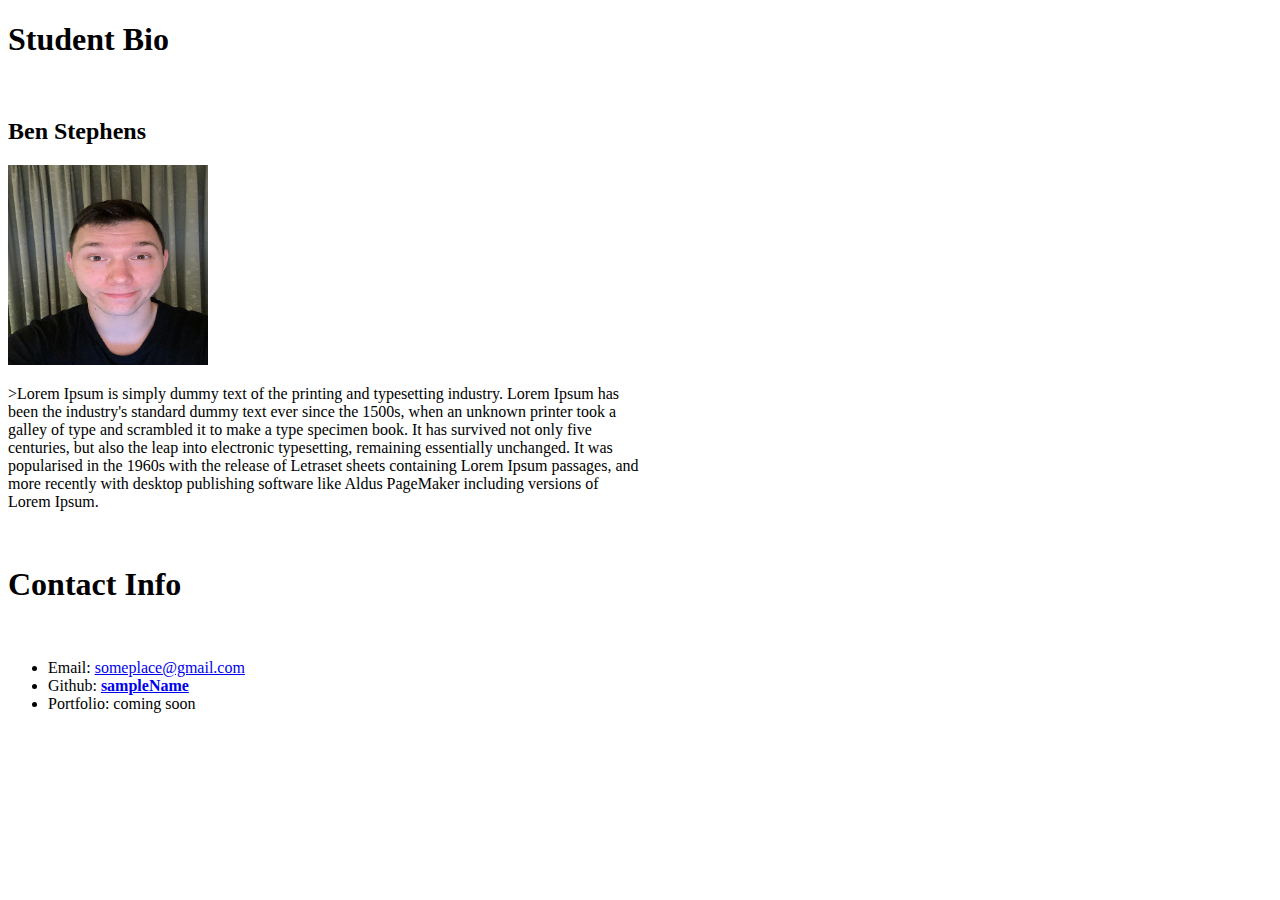
==== portfolio.html @ 0b7d2740 "commiting the updated portfolio page filled with information" ====
<!DOCTYPE html>
<html lang="en">
<head>
    <meta charset="UTF-8">
    <meta name="viewport" content="width=device-width, initial-scale=1.0">
    <title>Student Bio</title>
</head>
<body>
    <h1>Student Bio</h1>
    <br>

    <h2>Ben Stephens</h2>

    <img src="Images/ben.jpg" alt="Portfolio Image" height="200px" width="200px">


    

        <p style="width:50%">
        >Lorem Ipsum is simply dummy text of the printing and typesetting industry. Lorem Ipsum has been the industry's standard dummy
        text ever since the 1500s, when an unknown printer took a galley of type and scrambled it to make a type specimen book. It has
        survived not only five centuries, but also the leap into electronic typesetting, remaining essentially unchanged. It was 
        popularised in the 1960s with the release of Letraset sheets containing Lorem Ipsum passages, and more recently with desktop
        publishing software like Aldus PageMaker including versions of Lorem Ipsum.
      </p>

    <br>

    <h1>Contact Info</h1>

    <br>
    <ul>
        <li>Email: <a href="http://google.com" target="_blank">someplace@gmail.com</a></li>
        <li>Github: <a href="http://Youtube.com"><strong>sampleName</strong></a></li>
        <li>Portfolio: <a href""> coming soon </a></li>
    </ul>
</body>
</html>
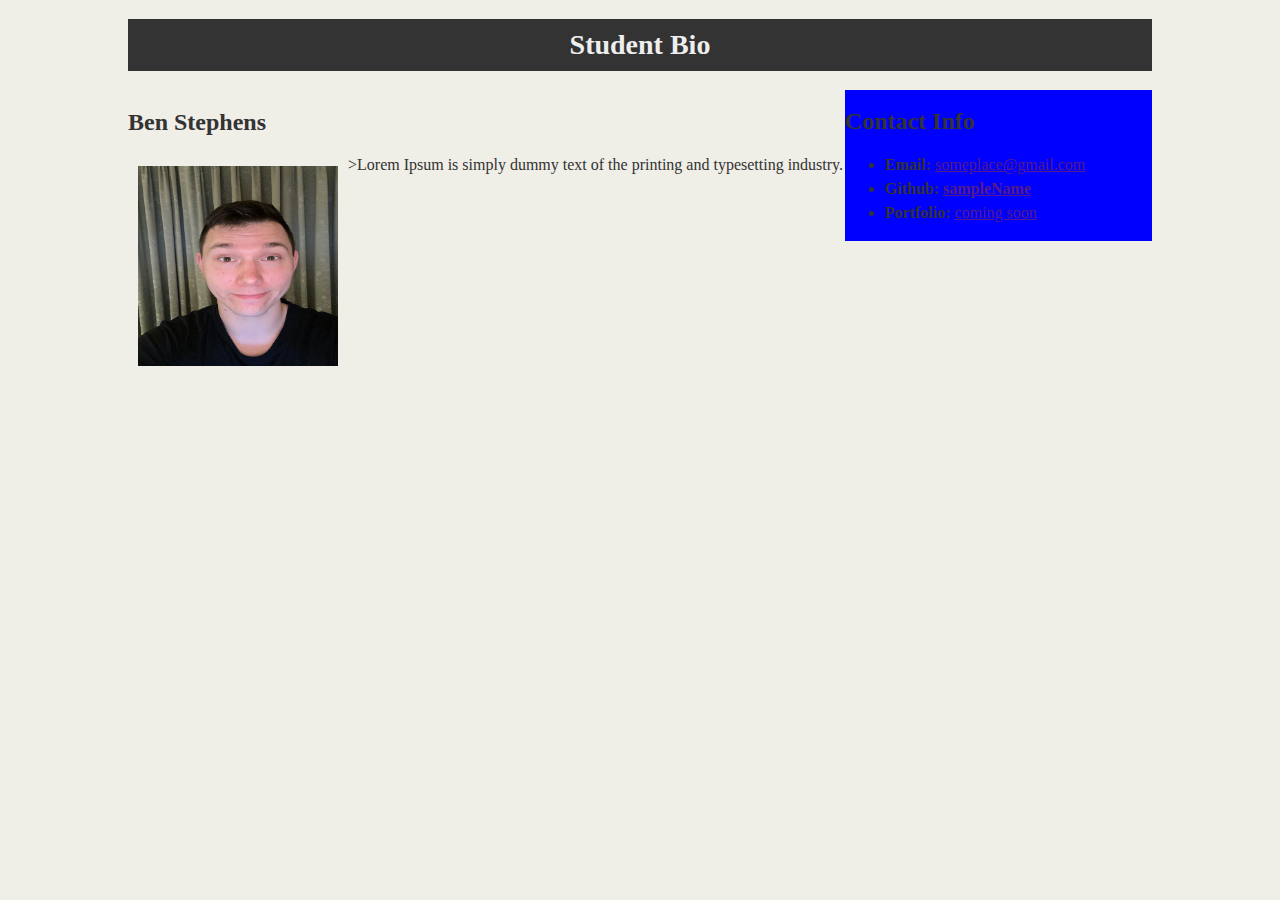
==== commit bb137b2a: "staging changes" ====
--- a/portfolio.html
+++ b/portfolio.html
@@ -1,38 +1,58 @@
 <!DOCTYPE html>
 <html lang="en">
+
 <head>
     <meta charset="UTF-8">
     <meta name="viewport" content="width=device-width, initial-scale=1.0">
     <title>Student Bio</title>
+
+    <!-- Link to your external CSS -->
+    <link rel="stylesheet" type="text/css" href="css/style.css">
+ 
 </head>
+
 <body>
-    <h1>Student Bio</h1>
-    <br>
 
-    <h2>Ben Stephens</h2>
-
-    <img src="Images/ben.jpg" alt="Portfolio Image" height="200px" width="200px">
+    <div class="container">
 
 
-    
+        <!--Header Section-->
+        <header>   
+            <h1>Student Bio</h1>
+        </header>
 
-        <p style="width:50%">
-        >Lorem Ipsum is simply dummy text of the printing and typesetting industry. Lorem Ipsum has been the industry's standard dummy
-        text ever since the 1500s, when an unknown printer took a galley of type and scrambled it to make a type specimen book. It has
-        survived not only five centuries, but also the leap into electronic typesetting, remaining essentially unchanged. It was 
-        popularised in the 1960s with the release of Letraset sheets containing Lorem Ipsum passages, and more recently with desktop
-        publishing software like Aldus PageMaker including versions of Lorem Ipsum.
-      </p>
+        <div class="container">
 
-    <br>
+        <!--A class for the container -->
 
-    <h1>Contact Info</h1>
 
-    <br>
-    <ul>
-        <li>Email: <a href="http://google.com" target="_blank">someplace@gmail.com</a></li>
-        <li>Github: <a href="http://Youtube.com"><strong>sampleName</strong></a></li>
-        <li>Portfolio: <a href""> coming soon </a></li>
-    </ul>
+
+            <!--First Section -->
+            <section id="main-bio">
+
+                <h2>Ben Stephens</h2>
+
+                <img id="bio-image" src="Images/ben.jpg" alt="Portfolio Image" height="200px" width="200px">
+
+                <p>
+                >Lorem Ipsum is simply dummy text of the printing and typesetting industry. 
+                </p>
+
+            </section>
+
+            <!--Second Section-->
+            <section id="contact-info">
+
+                <h2>Contact Info</h2>
+
+                <ul>
+                    <li><strong>Email:</strong> <a href="" target="_blank">someplace@gmail.com</a></li>
+                    <li><strong>Github:</strong> <a href=""><strong>sampleName</strong></a></li>
+                    <li><strong>Portfolio:</strong> <a href=""> coming soon </a></li>
+                </ul>
+
+            </section>
+    </div>
+
 </body>
 </html>
--- a/css/style.css
+++ b/css/style.css
@@ -0,0 +1,58 @@
+body {
+    background: #efeee7;
+    font-family: 'Georgia,"Times New Roman",Times,serif';
+    color: #333333;
+    margin: 0;
+    padding: 0;
+}
+
+header {
+    background-color:#333333;
+}
+
+h1 {
+    text-align:center;
+    color:#eee;
+    font-size:28px;
+    padding:10px;
+}
+
+
+h2 {
+    font-size:24px;
+}
+
+div {
+    background-color: green;
+
+}
+.container{
+   
+    margin: 0 auto;
+    width: 1024px;
+    background-color: #efeee7;
+}
+
+#main-bio {
+    float:left;
+    width:70%;
+    
+}
+
+#contact-info {
+    background: blue;
+    float:left;
+    width:30%;
+    line-height:24px;  
+}
+
+a:link {
+    color:#d21034;
+
+}
+
+#bio-image {
+    float:left;
+    width:200px;
+    margin: 10px;
+}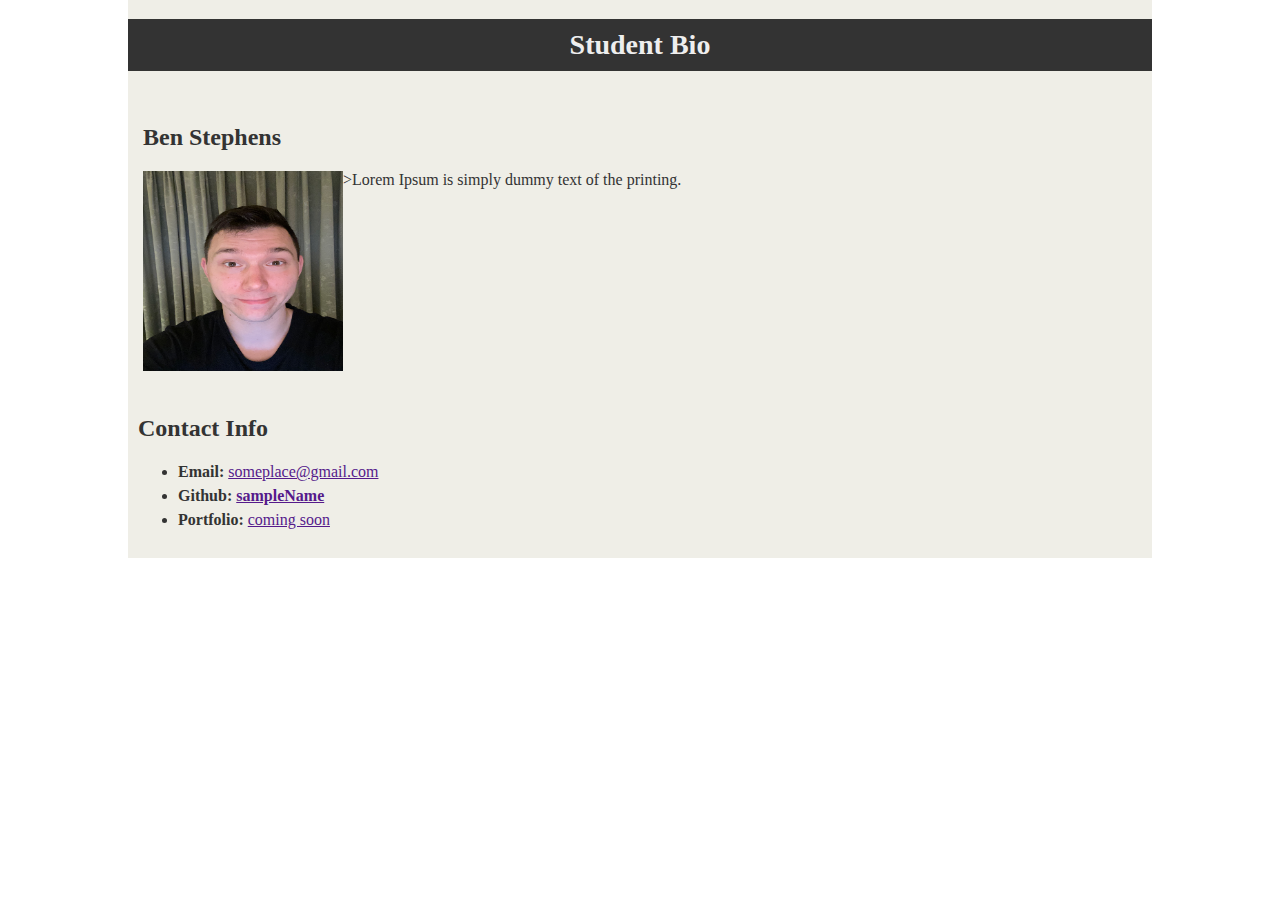
==== commit 88977160: "chnages to style and portfolio html" ====
--- a/portfolio.html
+++ b/portfolio.html
@@ -21,9 +21,10 @@
             <h1>Student Bio</h1>
         </header>
 
-        <div class="container">
+        <!--A class for the container -->
+        
 
-        <!--A class for the container -->
+                
 
 
 
@@ -35,7 +36,7 @@
                 <img id="bio-image" src="Images/ben.jpg" alt="Portfolio Image" height="200px" width="200px">
 
                 <p>
-                >Lorem Ipsum is simply dummy text of the printing and typesetting industry. 
+                >Lorem Ipsum is simply dummy text of the printing. 
                 </p>
 
             </section>
--- a/css/style.css
+++ b/css/style.css
@@ -1,5 +1,5 @@
 body {
-    background: #efeee7;
+    background: white;
     font-family: 'Georgia,"Times New Roman",Times,serif';
     color: #333333;
     margin: 0;
@@ -22,12 +22,8 @@
     font-size:24px;
 }
 
-div {
-    background-color: green;
-
-}
 .container{
-   
+   overflow: auto;
     margin: 0 auto;
     width: 1024px;
     background-color: #efeee7;
@@ -36,14 +32,14 @@
 #main-bio {
     float:left;
     width:70%;
-    
+    margin: 15px;
 }
 
 #contact-info {
-    background: blue;
     float:left;
     width:30%;
     line-height:24px;  
+    margin: 10px;
 }
 
 a:link {
@@ -54,5 +50,4 @@
 #bio-image {
     float:left;
     width:200px;
-    margin: 10px;
 }